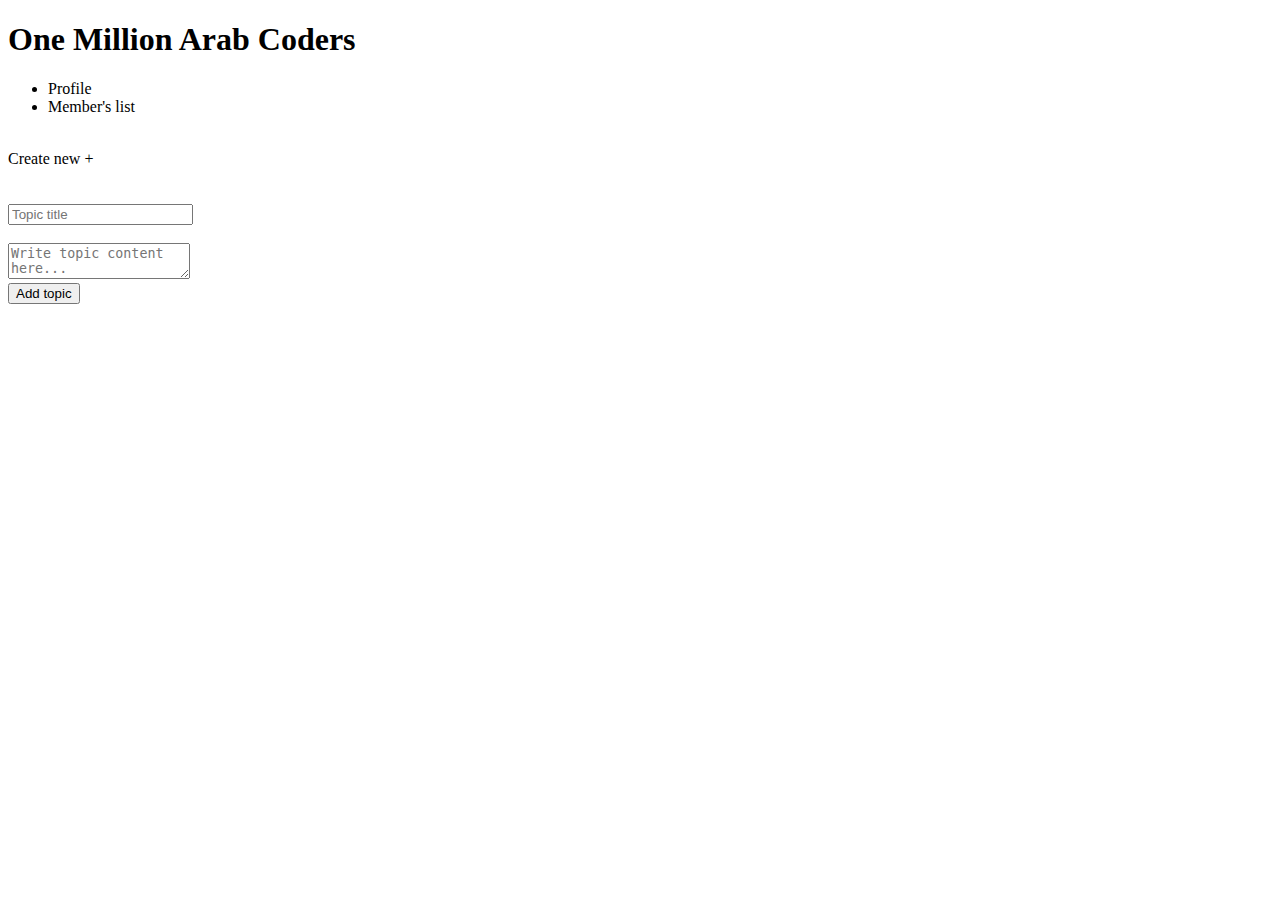
==== app/templates/topic_add.html @ c05c81fe "Finished initialising project" ====
<!DOCTYPE html>
<html lang="en">
<head>
    <meta charset="UTF-8">
    <title>Add Topic</title>
    <link rel="stylesheet" href="/static/style.css?reload">
</head>
<body>
    <header>
        <h1>One Million Arab Coders</h1>
        <ul>
            <li class="profile">Profile</li>
            <li class="members">Member's list</li>
        </ul>
    </header>
     <br />
    <content>
        <add class="selected">Create new +</add>
        <br /><br/><br/>
        <div class="topic_add_form">
            <form action="{{ url_for('topic_add') }}" class="add" method="post">
                <input type="text" name="title" placeholder="Topic title">
                <br/><br/>
                <textarea name="content" placeholder="Write topic content here..."></textarea>
                <br/>
                <button type="submit">Add topic</button>
            </form>
        </div>
    </content>
</body>
</html>
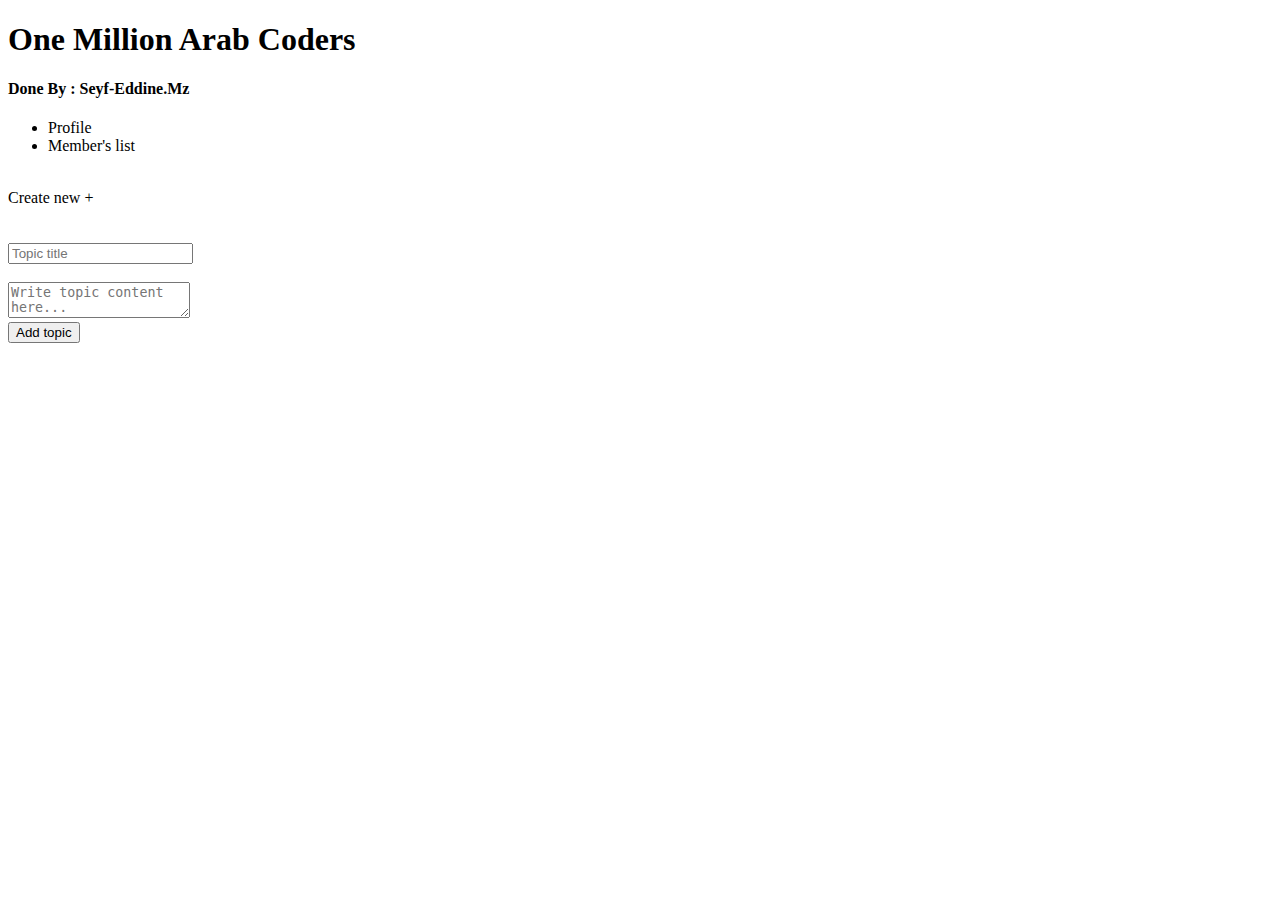
==== commit 409f4a91: "Consuming API <Ajax>" ====
--- a/app/templates/topic_add.html
+++ b/app/templates/topic_add.html
@@ -8,6 +8,7 @@
 <body>
     <header>
         <h1>One Million Arab Coders</h1>
+        <h4>Done By : Seyf-Eddine.Mz</h4>
         <ul>
             <li class="profile">Profile</li>
             <li class="members">Member's list</li>
@@ -23,9 +24,42 @@
                 <br/><br/>
                 <textarea name="content" placeholder="Write topic content here..."></textarea>
                 <br/>
-                <button type="submit">Add topic</button>
+                <button type="submit" id="submit_button">Add topic</button>
             </form>
         </div>
     </content>
 </body>
 </html>
+
+<script
+  src="https://code.jquery.com/jquery-3.3.1.min.js"
+  integrity="sha256-FgpCb/KJQlLNfOu91ta32o/NMZxltwRo8QtmkMRdAu8="
+  crossorigin="anonymous">
+</script>
+
+<script>
+   $(function ()
+    {
+        $("form").submit(function (event)
+        {
+            event.preventDefault();
+            var topicTitle = $("input[name='title']").val();
+            var topicContent = $("textarea[name='content']").val();
+            var topicData = {
+                "title": topicTitle,
+                "content": topicContent
+                };
+            $.ajax({
+                type: "POST",
+                url: "/api/topic/add",
+                data: JSON.stringify(topicData),
+                contentType: "application/json; charset=utf-8",
+                dataType: "json",
+                success: function (response)
+                {
+                    alert("Added topic successfully !");
+                }
+            });
+        });
+    });
+</script>
